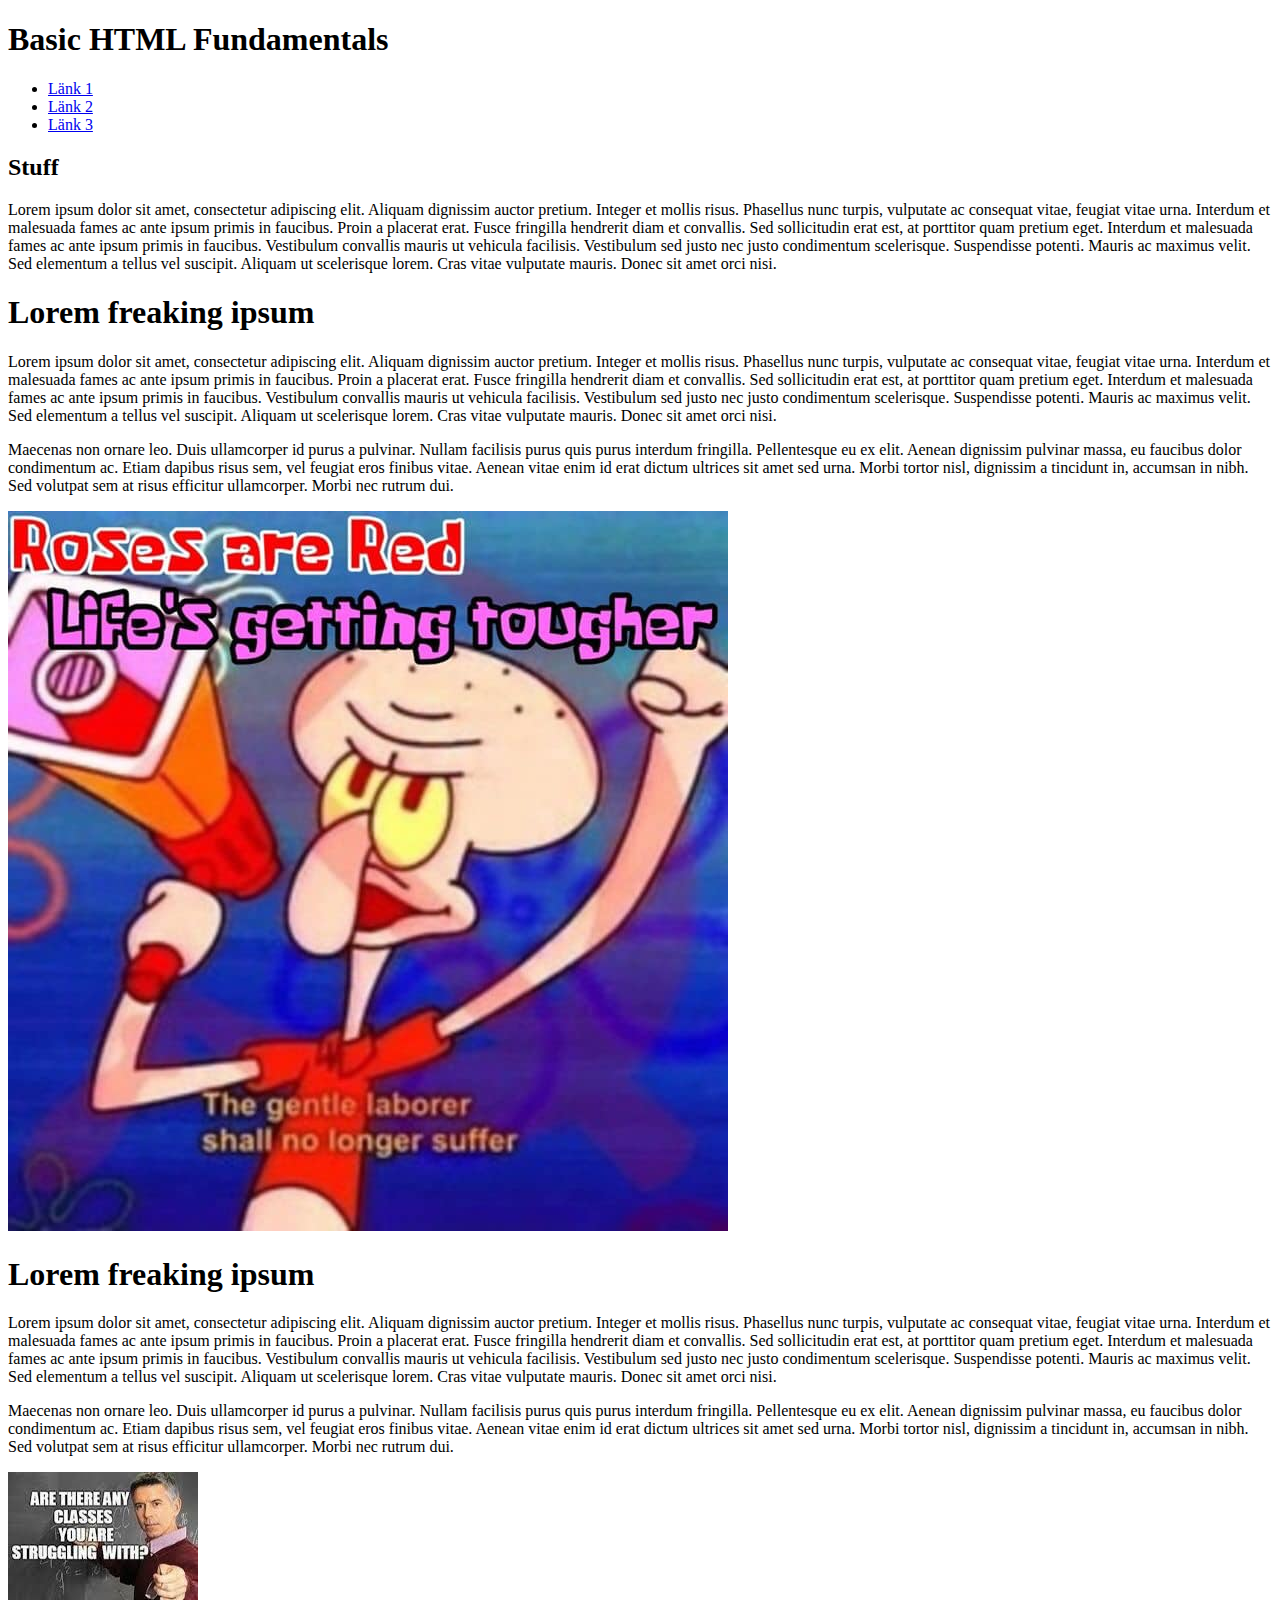
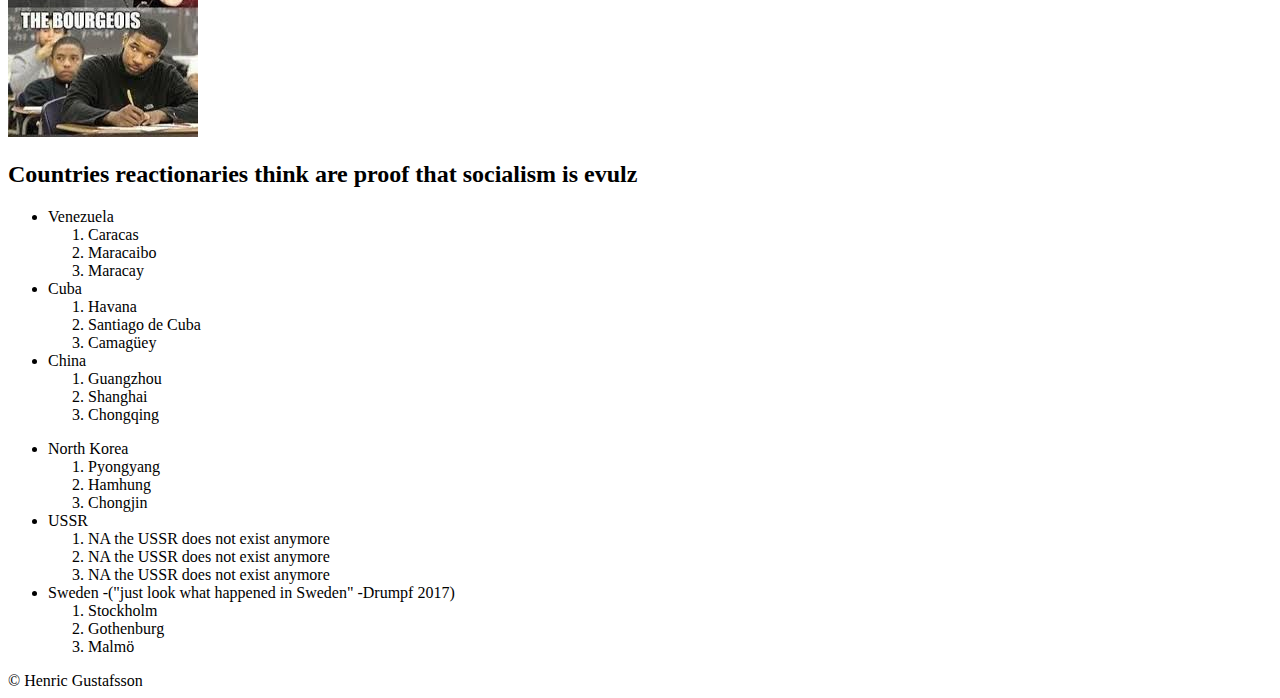
==== BasicFundamentalsIndex.html @ 065f41c5 "frontend_1" ====
<!DOCTYPE html>
<html>
<head>
<meta charset="UTF-8">
<title>Basic HTML Fundamentals</title>
</head>
<body>
<h1>Basic HTML Fundamentals</h1>
<nav>
<ul>
<li><a href="#link1">Länk 1</a></li>
<li><a href="#link2">Länk 2</a></li>
<li><a href="#link3">Länk 3</a></li>
</ul>
</nav>
<main>
<h2>Stuff</h2>
<p>Lorem ipsum dolor sit amet, consectetur adipiscing elit. Aliquam dignissim auctor pretium. Integer et mollis risus. Phasellus nunc turpis, vulputate ac consequat vitae, feugiat vitae urna. Interdum et malesuada fames ac ante ipsum primis in faucibus. Proin a placerat erat. Fusce fringilla hendrerit diam et convallis. Sed sollicitudin erat est, at porttitor quam pretium eget. Interdum et malesuada fames ac ante ipsum primis in faucibus. Vestibulum convallis mauris ut vehicula facilisis. Vestibulum sed justo nec justo condimentum scelerisque. Suspendisse potenti. Mauris ac maximus velit. Sed elementum a tellus vel suscipit. Aliquam ut scelerisque lorem. Cras vitae vulputate mauris. Donec sit amet orci nisi.</p>
<article>
<h1>Lorem freaking ipsum</h1>
<p>Lorem ipsum dolor sit amet, consectetur adipiscing elit. Aliquam dignissim auctor pretium. Integer et mollis risus. Phasellus nunc turpis, vulputate ac consequat vitae, feugiat vitae urna. Interdum et malesuada fames ac ante ipsum primis in faucibus. Proin a placerat erat. Fusce fringilla hendrerit diam et convallis. Sed sollicitudin erat est, at porttitor quam pretium eget. Interdum et malesuada fames ac ante ipsum primis in faucibus. Vestibulum convallis mauris ut vehicula facilisis. Vestibulum sed justo nec justo condimentum scelerisque. Suspendisse potenti. Mauris ac maximus velit. Sed elementum a tellus vel suscipit. Aliquam ut scelerisque lorem. Cras vitae vulputate mauris. Donec sit amet orci nisi.<p>

<p>Maecenas non ornare leo. Duis ullamcorper id purus a pulvinar. Nullam facilisis purus quis purus interdum fringilla. Pellentesque eu ex elit. Aenean dignissim pulvinar massa, eu faucibus dolor condimentum ac. Etiam dapibus risus sem, vel feugiat eros finibus vitae. Aenean vitae enim id erat dictum ultrices sit amet sed urna. Morbi tortor nisl, dignissim a tincidunt in, accumsan in nibh. Sed volutpat sem at risus efficitur ullamcorper. Morbi nec rutrum dui.</p>

<img src="1.jpg">
</article>

<article>
<h1>Lorem freaking ipsum</h1>
<p>Lorem ipsum dolor sit amet, consectetur adipiscing elit. Aliquam dignissim auctor pretium. Integer et mollis risus. Phasellus nunc turpis, vulputate ac consequat vitae, feugiat vitae urna. Interdum et malesuada fames ac ante ipsum primis in faucibus. Proin a placerat erat. Fusce fringilla hendrerit diam et convallis. Sed sollicitudin erat est, at porttitor quam pretium eget. Interdum et malesuada fames ac ante ipsum primis in faucibus. Vestibulum convallis mauris ut vehicula facilisis. Vestibulum sed justo nec justo condimentum scelerisque. Suspendisse potenti. Mauris ac maximus velit. Sed elementum a tellus vel suscipit. Aliquam ut scelerisque lorem. Cras vitae vulputate mauris. Donec sit amet orci nisi.<p>

<p>Maecenas non ornare leo. Duis ullamcorper id purus a pulvinar. Nullam facilisis purus quis purus interdum fringilla. Pellentesque eu ex elit. Aenean dignissim pulvinar massa, eu faucibus dolor condimentum ac. Etiam dapibus risus sem, vel feugiat eros finibus vitae. Aenean vitae enim id erat dictum ultrices sit amet sed urna. Morbi tortor nisl, dignissim a tincidunt in, accumsan in nibh. Sed volutpat sem at risus efficitur ullamcorper. Morbi nec rutrum dui.</p>

<img src="2.jpg">
</article>


<aside>
<h2>Countries reactionaries think are proof that socialism is evulz</h2>
<ul>
<li>Venezuela</li>
<ol>
<li>Caracas</li>
<li>Maracaibo </li>
<li>Maracay </li>
</ol>
<li>Cuba</li>
<ol>
<li>Havana</li>
<li>Santiago de Cuba</li>
<li>Camagüey</li>
</ol>
<li>China</li>
<ol>
<li>Guangzhou </li>
<li>Shanghai</li>
<li>Chongqing </li>
</ol>
</ul>
<ul>
<li>North Korea</li>
<ol>
<li>Pyongyang</li>
<li>Hamhung</li>
<li>Chongjin</li>
</ol>
<li>USSR</li>
<ol>
<li>NA the USSR does not exist anymore</li>
<li>NA the USSR does not exist anymore</li>
<li>NA the USSR does not exist anymore</li>
</ol>
<li>Sweden -("just look what happened in Sweden" -Drumpf 2017)</li>
<ol>
<li>Stockholm</li>
<li>Gothenburg</li>
<li>Malmö</li>
</ol>
</aside>
</main>
</body>
<footer>© Henric Gustafsson</footer>
</html>
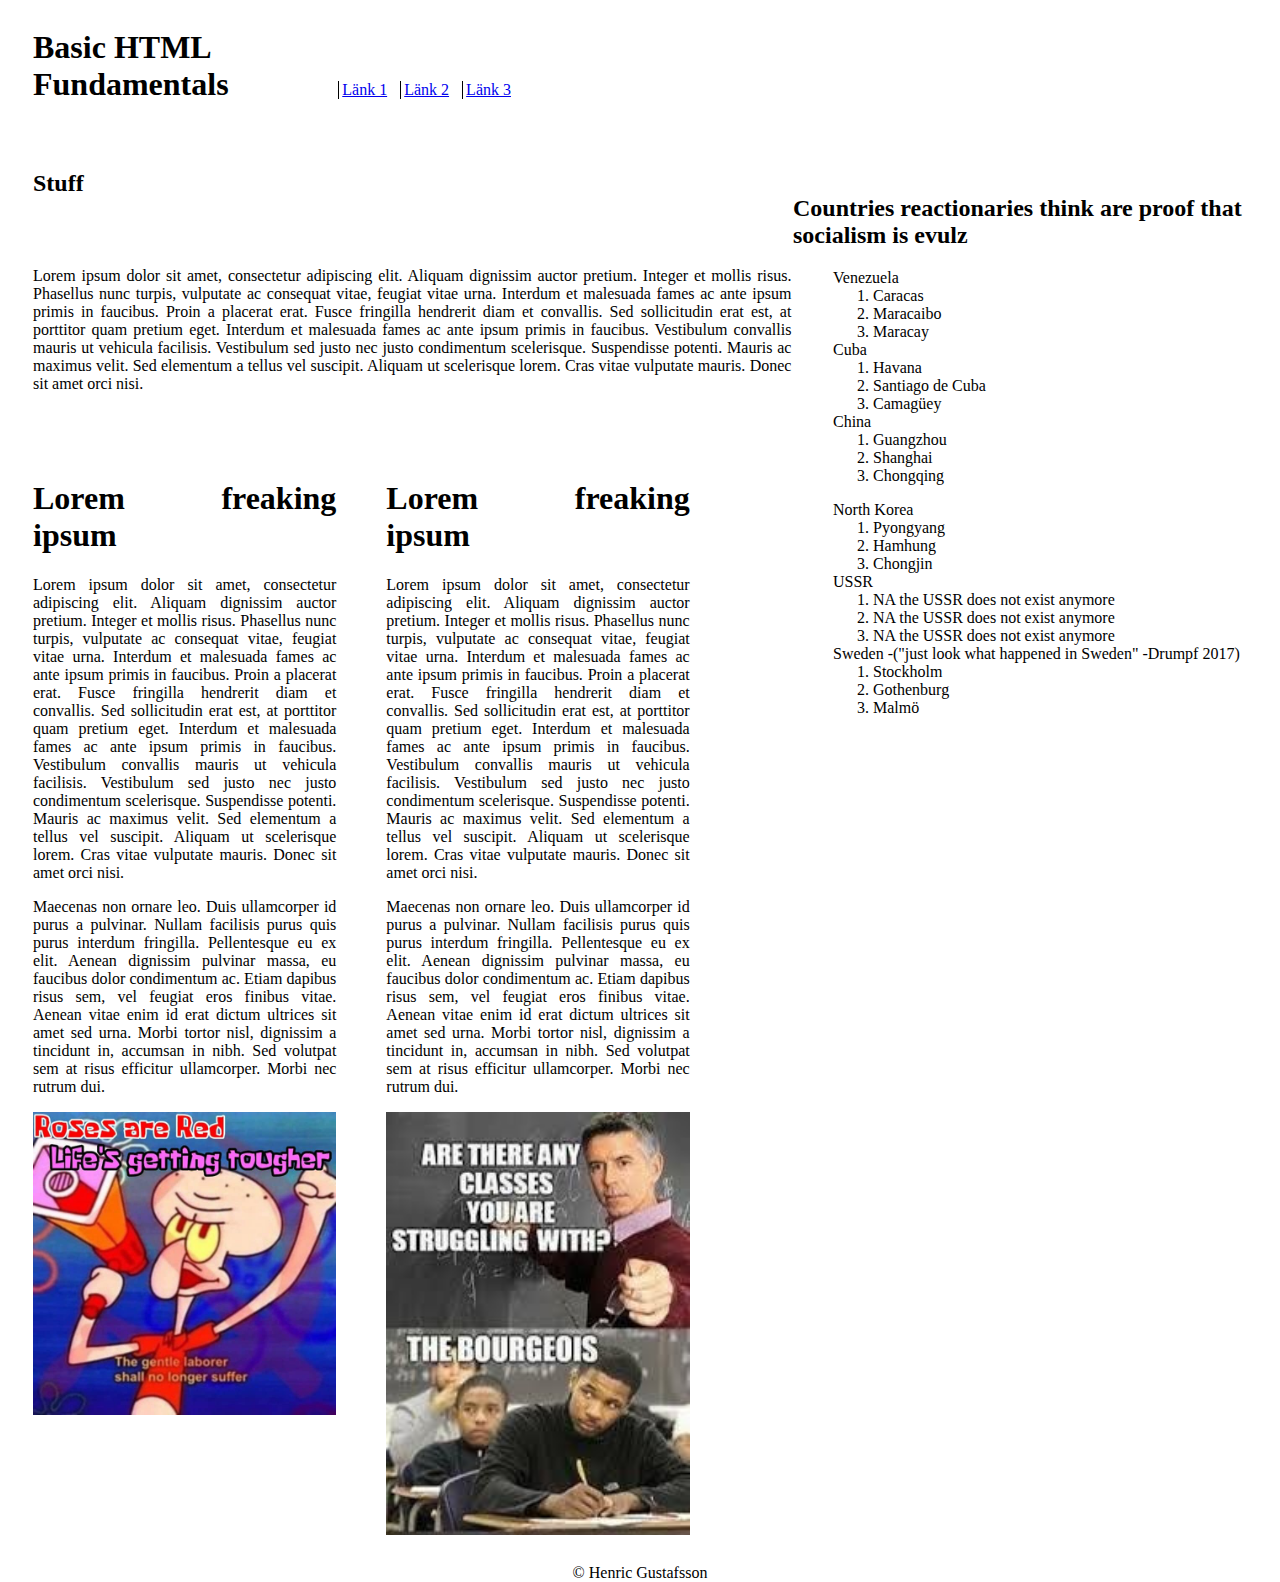
==== commit cbf2a275: "frontend_2" ====
--- a/BasicFundamentalsIndex.html
+++ b/BasicFundamentalsIndex.html
@@ -3,20 +3,22 @@
 <head>
 <meta charset="UTF-8">
 <title>Basic HTML Fundamentals</title>
+ <link rel="stylesheet" href="styles.css">
 </head>
 <body>
-<h1>Basic HTML Fundamentals</h1>
-<nav>
+<h1 id="title">Basic HTML Fundamentals</h1>
+<nav id="topNav">
 <ul>
-<li><a href="#link1">Länk 1</a></li>
-<li><a href="#link2">Länk 2</a></li>
-<li><a href="#link3">Länk 3</a></li>
+<li class="menu-item"><a href="#link1">Länk 1</a></li>
+<li class="menu-item"><a href="#link2">Länk 2</a></li>
+<li class="menu-item"><a href="#link3">Länk 3</a></li>
 </ul>
 </nav>
-<main>
-<h2>Stuff</h2>
-<p>Lorem ipsum dolor sit amet, consectetur adipiscing elit. Aliquam dignissim auctor pretium. Integer et mollis risus. Phasellus nunc turpis, vulputate ac consequat vitae, feugiat vitae urna. Interdum et malesuada fames ac ante ipsum primis in faucibus. Proin a placerat erat. Fusce fringilla hendrerit diam et convallis. Sed sollicitudin erat est, at porttitor quam pretium eget. Interdum et malesuada fames ac ante ipsum primis in faucibus. Vestibulum convallis mauris ut vehicula facilisis. Vestibulum sed justo nec justo condimentum scelerisque. Suspendisse potenti. Mauris ac maximus velit. Sed elementum a tellus vel suscipit. Aliquam ut scelerisque lorem. Cras vitae vulputate mauris. Donec sit amet orci nisi.</p>
-<article>
+<main id="main">
+<h2 id="mainTitle">Stuff</h2>
+<p id="mainText">Lorem ipsum dolor sit amet, consectetur adipiscing elit. Aliquam dignissim auctor pretium. Integer et mollis risus. Phasellus nunc turpis, vulputate ac consequat vitae, feugiat vitae urna. Interdum et malesuada fames ac ante ipsum primis in faucibus. Proin a placerat erat. Fusce fringilla hendrerit diam et convallis. Sed sollicitudin erat est, at porttitor quam pretium eget. Interdum et malesuada fames ac ante ipsum primis in faucibus. Vestibulum convallis mauris ut vehicula facilisis. Vestibulum sed justo nec justo condimentum scelerisque. Suspendisse potenti. Mauris ac maximus velit. Sed elementum a tellus vel suscipit. Aliquam ut scelerisque lorem. Cras vitae vulputate mauris. Donec sit amet orci nisi.</p>
+
+<article class="article">
 <h1>Lorem freaking ipsum</h1>
 <p>Lorem ipsum dolor sit amet, consectetur adipiscing elit. Aliquam dignissim auctor pretium. Integer et mollis risus. Phasellus nunc turpis, vulputate ac consequat vitae, feugiat vitae urna. Interdum et malesuada fames ac ante ipsum primis in faucibus. Proin a placerat erat. Fusce fringilla hendrerit diam et convallis. Sed sollicitudin erat est, at porttitor quam pretium eget. Interdum et malesuada fames ac ante ipsum primis in faucibus. Vestibulum convallis mauris ut vehicula facilisis. Vestibulum sed justo nec justo condimentum scelerisque. Suspendisse potenti. Mauris ac maximus velit. Sed elementum a tellus vel suscipit. Aliquam ut scelerisque lorem. Cras vitae vulputate mauris. Donec sit amet orci nisi.<p>
 
@@ -25,7 +27,7 @@
 <img src="1.jpg">
 </article>
 
-<article>
+<article class="article">
 <h1>Lorem freaking ipsum</h1>
 <p>Lorem ipsum dolor sit amet, consectetur adipiscing elit. Aliquam dignissim auctor pretium. Integer et mollis risus. Phasellus nunc turpis, vulputate ac consequat vitae, feugiat vitae urna. Interdum et malesuada fames ac ante ipsum primis in faucibus. Proin a placerat erat. Fusce fringilla hendrerit diam et convallis. Sed sollicitudin erat est, at porttitor quam pretium eget. Interdum et malesuada fames ac ante ipsum primis in faucibus. Vestibulum convallis mauris ut vehicula facilisis. Vestibulum sed justo nec justo condimentum scelerisque. Suspendisse potenti. Mauris ac maximus velit. Sed elementum a tellus vel suscipit. Aliquam ut scelerisque lorem. Cras vitae vulputate mauris. Donec sit amet orci nisi.<p>
 
@@ -35,7 +37,7 @@
 </article>
 
 
-<aside>
+<aside id="aside">
 <h2>Countries reactionaries think are proof that socialism is evulz</h2>
 <ul>
 <li>Venezuela</li>
@@ -78,6 +80,8 @@
 </ol>
 </aside>
 </main>
+
+<footer id="footer"> © Henric Gustafsson</footer>
 </body>
-<footer>© Henric Gustafsson</footer>
+
 </html>--- a/styles.css
+++ b/styles.css
@@ -0,0 +1,77 @@
+
+/*title 20% */
+#title{
+	margin-left:25px;
+	display:inline-block;
+	width: 15%
+	
+}
+
+/*topnav 40% (31% width +(3% margin per menu item *3 items =)9% + 1% margin left */
+#topNav{	
+	margin-left:1%;
+	display:inline-block;
+	width:31%;
+	/*40% dead space to the right of the nav*/
+	margin-right: 40%;
+	
+}
+
+.menu-item{
+	display:inline-block;
+	/*3 %  per menu items, 3 items = 9%*/
+	margin-left:3%;
+	border-left:1px solid black;
+	
+}
+.menu-item a{
+	margin-left:3px;
+}
+
+#main{
+	width:60%;
+}
+
+#mainText
+{
+	width:100%;
+	padding:25px;
+	text-align:justify;
+}
+#mainTitle{
+	padding:25px;
+}
+.article{
+	width:40%;
+	display:inline-block;
+	float:left;
+	padding:25px;
+	text-align:justify;
+	
+}
+.article img
+{
+	width:100%;
+}
+
+#aside{
+float:right;
+width:40%;
+top:150px;
+right:0;
+display:block;
+position:absolute;
+padding:25px;
+}
+
+#aside h2, ul
+{
+	margin-left:50px;	
+	list-style: none;
+}
+
+#footer{
+	float: left;
+	width:100%;
+	text-align:center;
+}